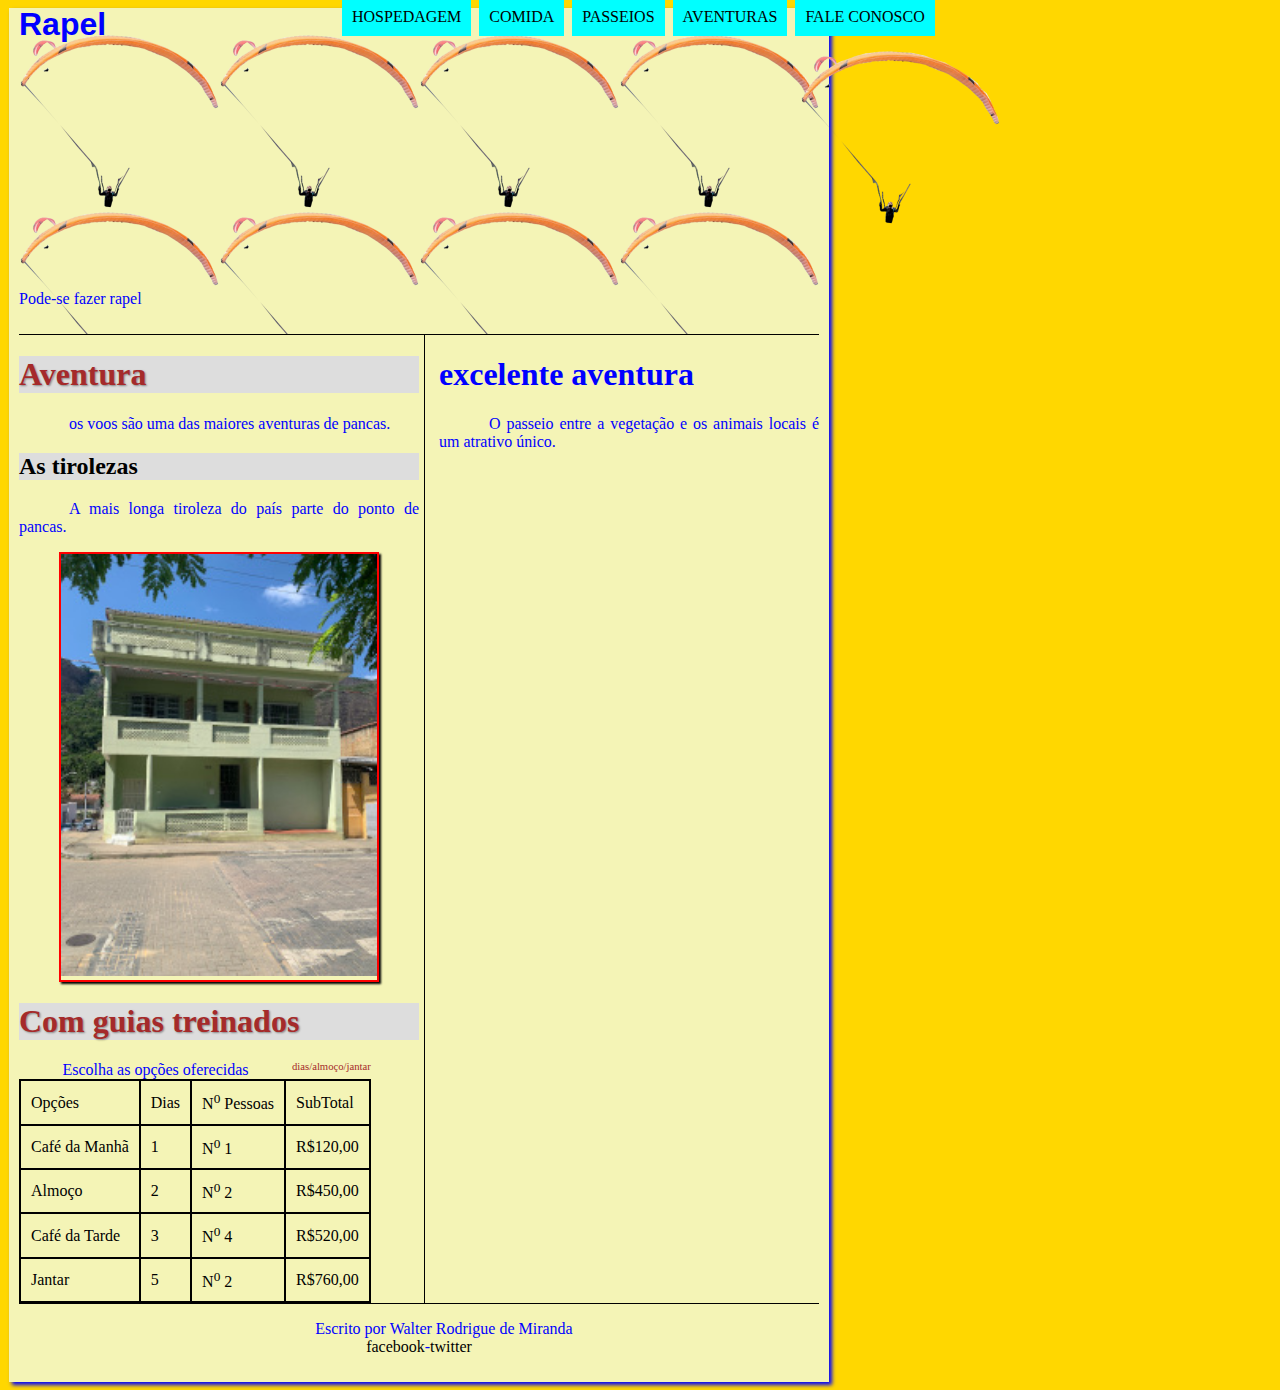
==== aventura.html @ 29e29aaa "Add files via upload" ====
<!DOCTYPE html>
<html lang="en">
<head>
    <meta charset="UTF-8">
    <meta name="viewport" content="width=device-width, initial-scale=1.0">
    <link rel="stylesheet" href="hostel.css">
    <title>Hostel</title>
    
</head>
<body>
    <div id="hostelInterface">
        <header id="cabecalhoHostel">
            <hgroup>
                <h1>Rapel</h1>
                <p><span>Pode-se fazer rapel</span></p>
            </hgroup>
        </header>
        <section id="esquerdaHostel">
            <article id="articleHostel">
                <h1>Aventura</h1>
<p>os voos são uma das maiores aventuras de pancas.</p>
        <img id="iconePedra" src="image/pancasVoo4200px.png">

        <nav id="menuHost">
            <h1>Menu Principal</h1>
            <ul>
                <li><a href="index.html" target="_self">Hospedagem</a></li>
                <li><a href="comida.html" target="_self">comida</a></li>
                <li><a href="passeios.html" target="_self">passeios</a></li>
                <li><a href="aventura.html" target="_self">aventuras</a></li>
                <li><a href="faleH.html" target="_self">fale conosco</a></li>
            </ul>
        </nav>
<h2>As tirolezas</h2>

        <p>
          A mais longa tiroleza do país parte do ponto de pancas.

        </p>
        <figure class="hostelJ">
<img src="image/casaPancas.jpg">
<figcaption>
    <h1>Ponto túristico com muita aventura</h1>
    <p>Pesca, voos, escalada, trilhas, mergulho, </p>
</figcaption>
</figure>
<h1>Com guias treinados </h1>

<!--<table id="tabelaHostel" border="1px">-->
    <table id="tabelaHostel">
    <caption>Escolha as opções oferecidas   <span>dias/almoço/jantar</span></caption>
    <tr><td>Opções</td><td>Dias</td><td>N<sup>0</sup> Pessoas</td><td>SubTotal</td></tr>
    <tr><td>Café da Manhã</td><td>1</td><td>N<sup>0</sup> 1</td><td>R$120,00</td></tr>
    <tr><td>Almoço</td><td>2</td><td>N<sup>0</sup> 2</td><td>R$450,00</td></tr>
    <tr><td>Café da Tarde</td><td>3</td><td>N<sup>0</sup> 4</td><td>R$520,00</td></tr>
    <tr><td>Jantar</td><td>5</td><td>N<sup>0</sup> 2</td><td>R$760,00</td></tr>
</table>
</article>
</section>
<aside id="direitaHostel">
    <h1>excelente aventura</h1>
    <p>
O passeio entre a vegetação e os animais locais é um atrativo único.
    </p>
</aside>
<footer id="rodapeHostel">
    <p>Escrito por Walter Rodrigue de Miranda<br>
    <a href="http://www.facebook.com" target="_blank">facebook</a>-<a href="https://www.twitter.com" target="_blank">twitter</a>
    </p>
</footer>
    </div>
    
</body>
<script src="hostel.js"></script>
</html>
---- hostel.css ----
@charset 'utf-8';
body{
    background-color:gold;
    color:blue;
    /*text-shadow:1px 2px rgba(0,0,0,.4);*/
}



header#cabecalhoHostel{
    border-bottom:1px solid black;
    height:300px;
    background:url('image/pancasVoo4200px.png');

}

header#cabecalhoHostel h1{
    font-family:Arial, Helvetica, sans-serif;
    display:block;
    position:absolute;
    top:-15px;
}

header#cabecalhoHostel span{
display:block;
position:absolute;
top:290px;
margin-left:-50px;
}
div#hostelInterface{
background-color:rgb(244, 244, 182);
width:800px;
box-shadow:3px 3px 4px blue;
margin:1px;
padding:10px;


}


p{
    text-align:justify;
    text-indent:50px;

}

img#iconePedra{
    position:absolute;
    left:800px;
    top:50px;
}

figure.hostelJ{
    border:2px solid red;
    box-shadow:2px 2px 2px black;
    position:relative;

}

figure.hostelJ img{
    width: 100%;
    height:100%;
}

figure.hostelJ figcaption{
    background-color:rgba(0,0,0,.4);
    position:absolute;
    top:0;
    width:100%;
    height:100%;
    opacity:0;

}

figure.hostelJ figcaption:hover{
    opacity:1;
    transition:1s;
}

nav#menuHost ul{
    list-style:none;
    position:absolute;
    top:-20px;
    left:300px;
}

nav#menuHost li{
    text-transform:uppercase;
    display:inline-block;
    background-color:aqua;
    padding:10px;
    margin:2px;
}

nav#menuHost h1{
    display:none;
}


nav#menuHost li:hover{
    background-color:yellow;
    transition:1s;
}

nav#menuHost a{
    color:black;
    text-decoration:none;
   
}

nav#menuHost a:hover{
    color:brown;
    text-decoration:overline;
}

section#esquerdaHostel{
    width:400px;
    border-right:1px solid black;
    display:block;
    float:left;
    padding-right:5px;
}

table#tabelaHostel{
    color:black;
    border:1px solid black;
    border-spacing:0px;
}

table#tabelaHostel td{
    border:1px solid black;
    padding:10px;
}

table#tabelaHostel caption{
    color:blue;

}

table#tabelaHostel caption span{
    font-size:8pt;
    color:brown;
    display:block;
    float:right;
}

section#esquerdaHostel h1{
    background-color:#dddddd;
    color:brown;
    text-shadow:1px 1px 2px rgba(0,0,0,.4)
}

aside#direitaHostel{
    width:380px;
    display:block;
    float:right;
}

footer#rodapeHostel{
    clear:both;
    border-top:1px solid black;
}

footer#rodapeHostel p{
    text-align:center;

}

footer#rodapeHostel a{
    text-decoration:none;
    color:black;
}

article#articleHostel h2{
    color:black;
    background-color:#dddddd;
}
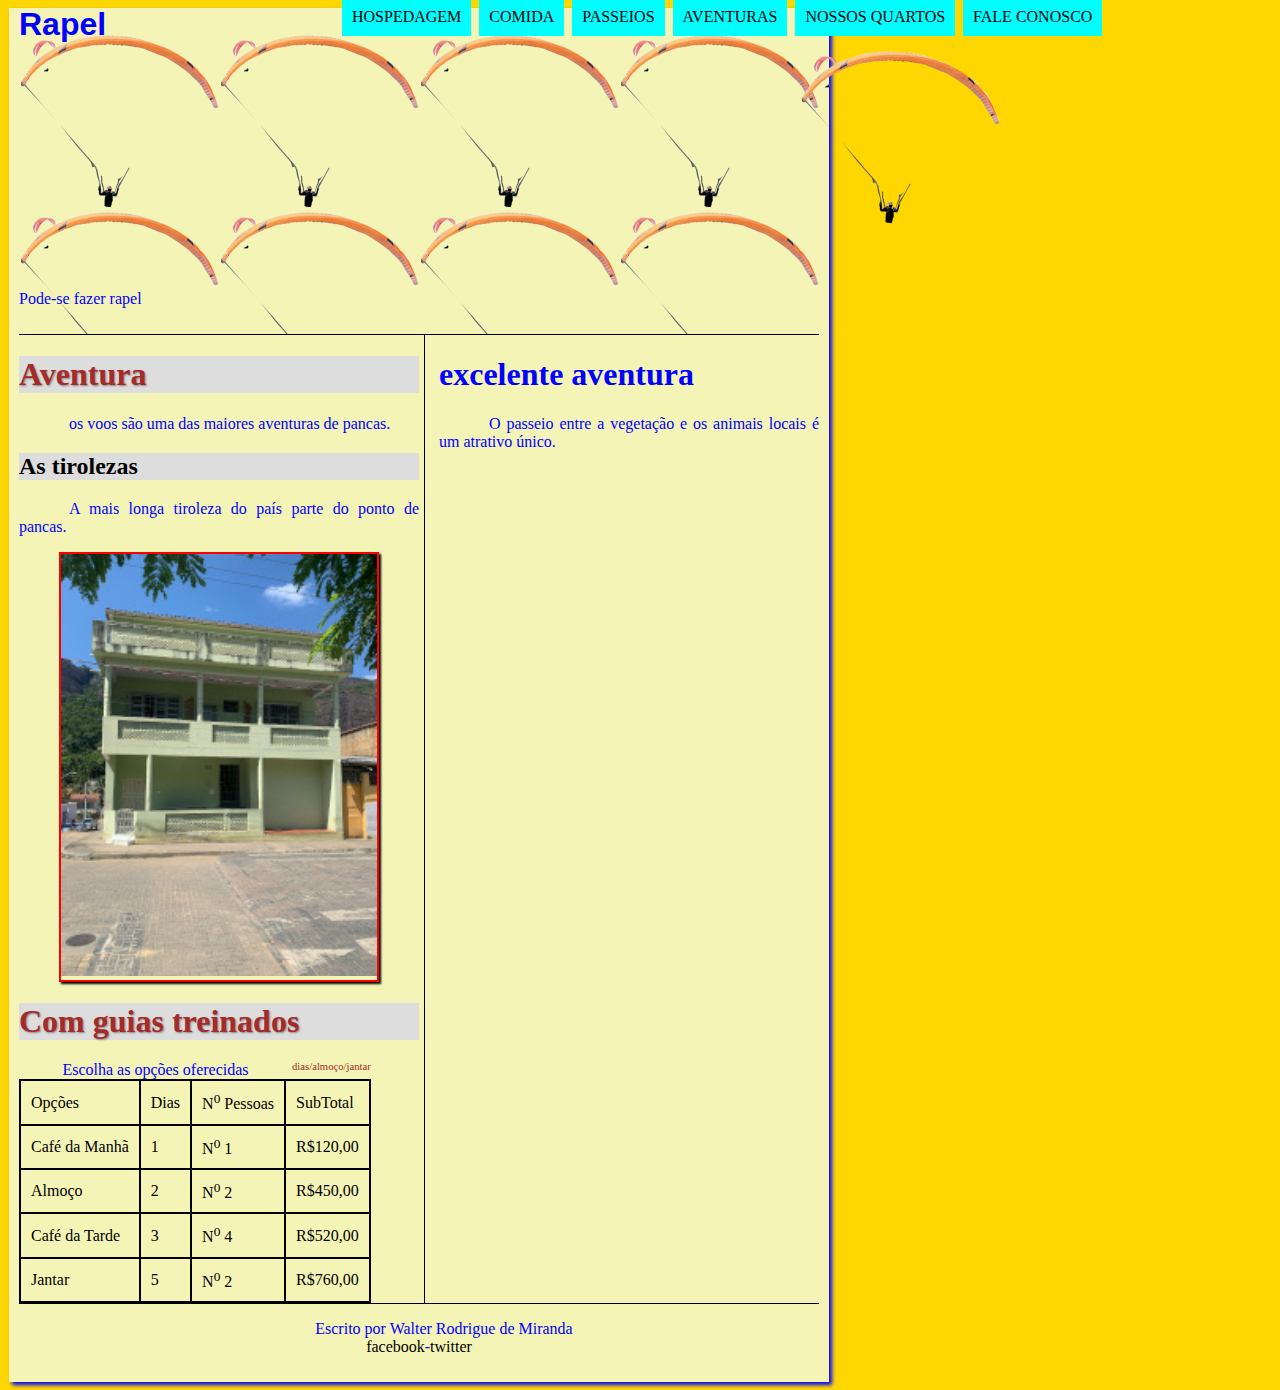
==== commit 26a87401: "Add files via upload" ====
--- a/aventura.html
+++ b/aventura.html
@@ -28,6 +28,7 @@
                 <li><a href="comida.html" target="_self">comida</a></li>
                 <li><a href="passeios.html" target="_self">passeios</a></li>
                 <li><a href="aventura.html" target="_self">aventuras</a></li>
+                <li><a href='quartos.html'target='_self'>Nossos quartos</li>
                 <li><a href="faleH.html" target="_self">fale conosco</a></li>
             </ul>
         </nav>
